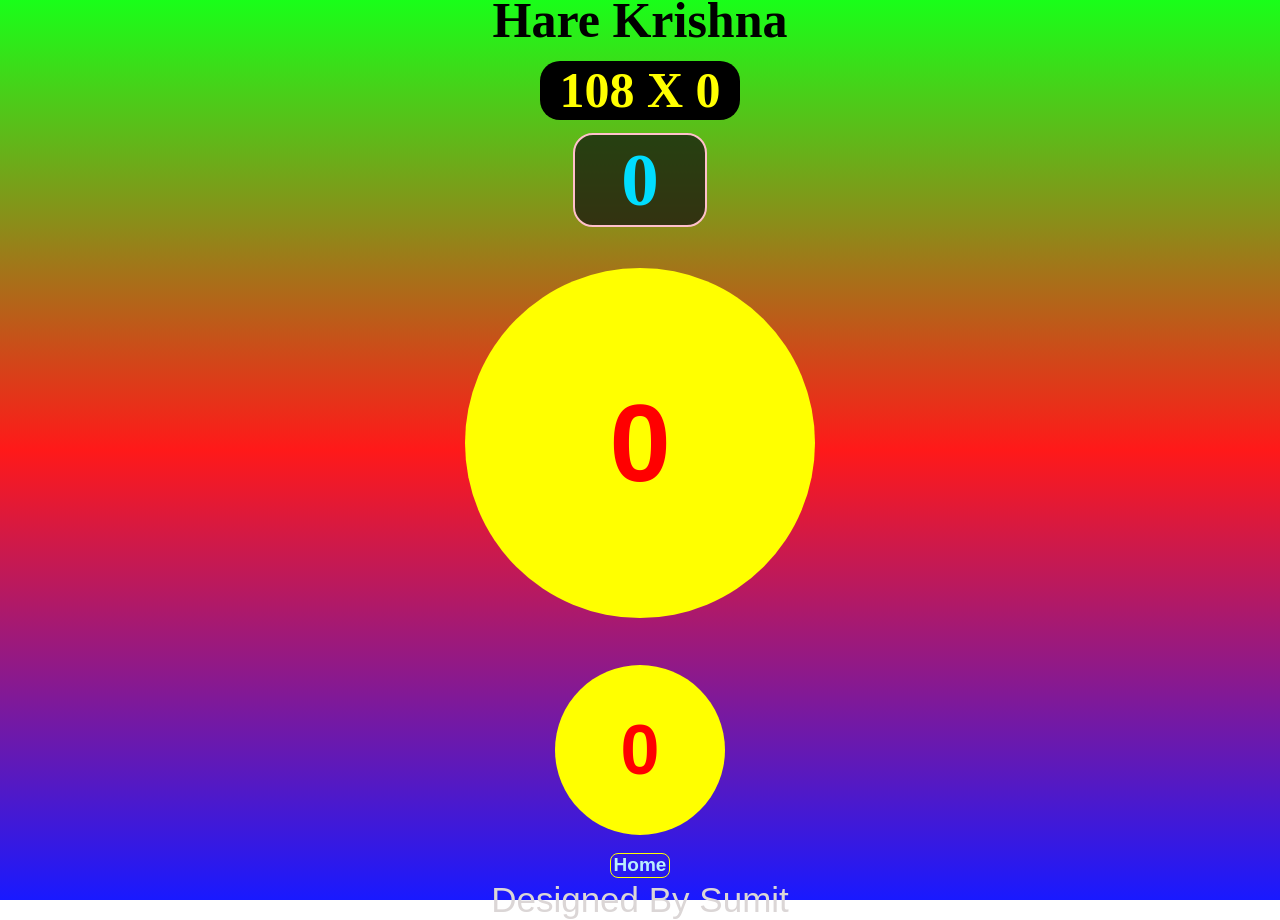
==== jap.html @ 045caeae "Add files via upload  Files Uploaded Successfully" ====
<!DOCTYPE html>
<html lang="en">
<head>
    <meta charset="UTF-8">
    <meta name="viewport" content="width=\, initial-scale=1.0", user-scalable="no">
    <title>Just Counter</title>
    <link rel="stylesheet" href="style.css">
    <meta name="mobile-web-app-capable" content="yes">
    <meta name="apple-mobile-web-app-status-bar-style" content="black-translucent">
    <link rel="manifest" href="manifest.json">
</head>
<body>
    <div class="main">
        <div class="name">Hare Krishna</div>
        <div class="count">108 X 0</div>
        <div class="life">0</div>
        <button class="plus">0</button>
        <button class="minus">0</button>
        <div class="owner">Designed By Sumit</div>
        <button class="home">Home</button>
    </div>
    <script src="app.js"></script>
</body>
</html>
---- style.css ----
*{
    margin:0;
    padding:0;
}
.main{
    width:100%;
    height:100vh;
    background:linear-gradient(rgb(0, 255, 0,.9),rgb(255, 0, 0,.9),rgb(0, 0, 255,.9));
    display:flex;
    flex-direction: column;
    justify-content: center;
    align-items: center;
    gap:20px;
}
.minus{
    width:170px;
    height:170px;
    border-radius: 50%;
    border:none;
    background: yellow;
    color:red;
    font-size:70px;
    transition :all .5s;
    font-weight:bold;
    position:absolute;
    margin-top:600px;
}
.plus{
    width:350px;
    height:350px;
    border-radius: 50%;
    border:none;
    background: yellow;
    color:red;
    font-size:110px;
    cursor:pointer;
    transition:all .5s;
    font-weight:bold;
    position:absolute;
    margin-top:-15px;
}
.minus:hover , .minus.active{
    width:185px;
    height:185px;
    border-radius: 50%;
    border:none;
    background: rgb(0, 255, 229);
    color:rgb(8, 0, 255);
    font-size:110px;
    cursor:pointer;
    font-weight:bold;
    font-family: Impact, Haettenschweiler, 'Arial Narrow Bold', sans-serif ;
}
.plus:hover , .plus.active{
    width:400px;
    height:400px;
    border-radius: 50%;
    border:none;
    background:blue;
    color:yellow;
    font-size:190px;
    font-weight:bold;
    font-family: Impact, Haettenschweiler, 'Arial Narrow Bold', sans-serif ;
}
.name{
    width:250px;
    height:80px;
    display:flex;
    justify-content: center;
    align-items: center;
    font-size: 50px;
    white-space: nowrap;
    font-family: Georgia, 'Times New Roman', Times, serif;
    font-weight: bold;
    margin-top:-860px;
    position:absolute;
    animation:glow 10s infinite;
}
.count{
    min-width:200px;
    width:fit-content;
    height:59px;
    display:flex;
    justify-content: center;
    align-items: center;
    background:black;
    color:yellow;
    font-size: 50px;
    border-radius: 20px;
    font-weight: bold;
    position:absolute;
    margin-top:-720px;
}
.life{
    min-width:130px;
    height:90px;
    font-size: 75px;
    color:rgb(0, 221, 255);
    border-radius:20px;
    display:flex;
    justify-content: center;
    align-items: center;
    font-weight: bold;
    border:2px solid pink;
    background: rgba(15, 14, 15, 0.7);
    position:absolute;
    margin-top:-540px;
}
.owner{
    margin-top:900px;
    color:rgb(219, 214, 214);
    font-size: 35px;
    white-space: nowrap;
    font-family: 'Gill Sans', 'Gill Sans MT', Calibri, 'Trebuchet MS', sans-serif;
    display:flex;
    animation: blow 20s infinite;
    position:absolute;
}
.home{
    width:60px;
    height:25px;
    font-weight: bold;
    font-size: 19px;
    display:flex;
    justify-content: center;
    align-items: center;
    background:transparent;
    color:rgb(185, 237, 252);
    border: 1px solid yellow;
    border-radius: 8px;
    position:absolute;
    margin-top:830px;
    cursor:pointer;
    transition:all .5s;
}
.home:hover{
    color:rgb(255, 225, 0);
    width:100px;
    height:35px;
    font-size: 30px;;
}
@keyframes blow{
    0%{
        color:rgb(219, 214, 214);
        font-size:35px;
        text-shadow: 0 0 10px rgba(219, 214, 214, 0.8), 0 0 20px rgba(219, 214, 214, 0.5);
    }
    20%{
        color:yellow;
        font-size:40px;
        text-shadow: 0 0 10px yellow, 0 0 20px yellow;
    }
    40%{
        color:rgb(255, 0, 0);
        font-size:35px;
        text-shadow: 0 0 10px rgb(255, 0, 0), 0 0 20px rgb(255, 0, 0);
    }
    60%{
        color:rgb(0, 255, 0);
        font-size:30px;
        text-shadow: 0 0 10px rgb(0, 255, 0), 0 0 20px rgb(0, 255, 0);
    }
    80%{
        color:rgb(0, 187, 255);
        font-size:35px;
        text-shadow: 0 0 10px rgb(0, 187, 255), 0 0 20px rgb(0, 187, 255);
    }
    100%{
        color:rgb(255, 0, 208);
        font-size:40px;
        text-shadow: 0 0 10px rgb(255, 0, 208), 0 0 20px rgb(255, 0, 208);
    }
}
@keyframes glow{
    0%{
        color:rgb(0, 0, 0);
        font-size:50px;
        text-shadow: 0 0 10px rgba(0, 0, 0, 0.8), 0 0 20px rgba(0,0,0, 0.8);
    }
    20%{
        color:rgb(255, 0, 208);
        font-size:60px;
        text-shadow: 0 0 10px rgba(255, 0, 208,.6), 0 0 20px rgb(255, 0, 208,.6);
    }
    40%{
        color:yellow;
        font-size:55px;
        text-shadow: 0 0 10px red, 0 0 20px yellow;
    }
    60%{
        color:rgb(255, 0, 0);
        font-size:60px;
        text-shadow: 0 0 10px rgb(242, 255, 0), 0 0 20px rgb(255, 0, 0);
    }
    80%{
        color:rgb(25, 20, 20);
        font-size:55px;
        text-shadow: 0 0 10px rgb(25, 20, 20), 0 0 20px rgb(25, 20, 20);
    }
    100%{
        color:rgb(0, 0, 254);
        font-size:50px;
        text-shadow: 0 0 10px rgba(255, 0, 0, 0.7), 0 0 20px rgb(0, 0, 255,.6);
    }
}
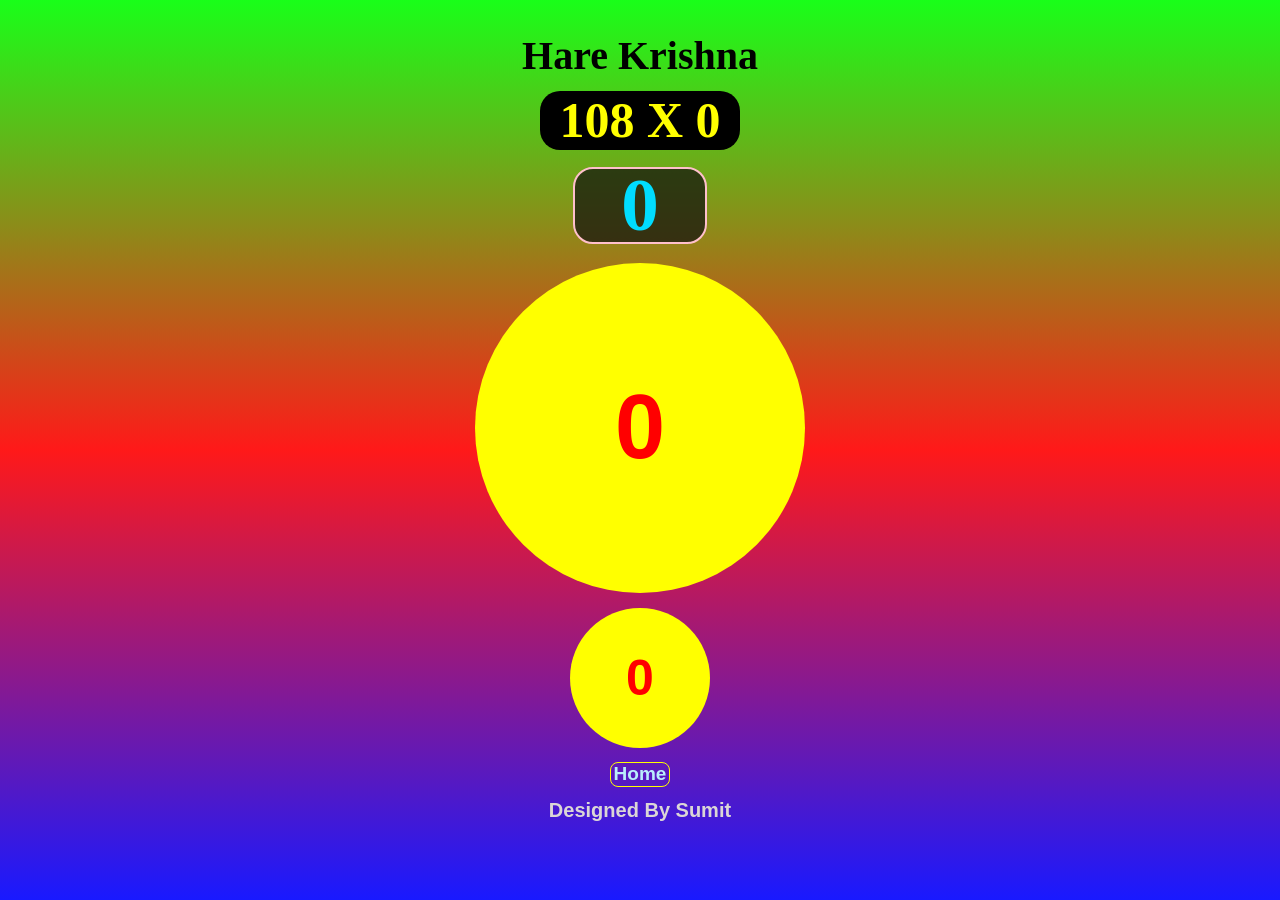
==== commit b789ea9d: "Add Google Fonts link to jap.html" ====
--- a/jap.html
+++ b/jap.html
@@ -5,6 +5,7 @@
     <meta name="viewport" content="width=\, initial-scale=1.0", user-scalable="no">
     <title>Just Counter</title>
     <link rel="stylesheet" href="style.css">
+    <link href="https://fonts.googleapis.com/css2?family=Anton&display=swap" rel="stylesheet">
     <meta name="mobile-web-app-capable" content="yes">
     <meta name="apple-mobile-web-app-status-bar-style" content="black-translucent">
     <link rel="manifest" href="manifest.json">
@@ -21,4 +22,4 @@
     </div>
     <script src="app.js"></script>
 </body>
-</html>+</html>
--- a/style.css
+++ b/style.css
@@ -10,55 +10,54 @@
     flex-direction: column;
     justify-content: center;
     align-items: center;
-    gap:20px;
 }
 .minus{
-    width:170px;
-    height:170px;
+    width:140px;
+    height:140px;
     border-radius: 50%;
     border:none;
     background: yellow;
     color:red;
+    font-size:50px;
+    transition :all .5s;
+    font-weight:bold;
+    position:absolute;
+    margin-top:455px;
+    cursor:pointer;
+}
+.plus{
+    width:330px;
+    height:330px;
+    border-radius: 50%;
+    border:none;
+    background: yellow;
+    color:red;
+    font-size:90px;
+    cursor:pointer;
+    transition:all .5s;
+    font-weight:bold;
+    position:absolute;
+    margin-top:-45px;
+}
+.minus.active{
+    width:150px;
+    height:150px;
+    border-radius: 50%;
+    border:none;
+    background: rgb(0, 255, 229);
+    color:rgb(8, 0, 255);
     font-size:70px;
-    transition :all .5s;
-    font-weight:bold;
-    position:absolute;
-    margin-top:600px;
-}
-.plus{
+    font-weight:bold;
+    font-family: Impact, Haettenschweiler, 'Arial Narrow Bold', sans-serif ;
+}
+.plus.active{
     width:350px;
     height:350px;
     border-radius: 50%;
     border:none;
-    background: yellow;
-    color:red;
-    font-size:110px;
-    cursor:pointer;
-    transition:all .5s;
-    font-weight:bold;
-    position:absolute;
-    margin-top:-15px;
-}
-.minus:hover , .minus.active{
-    width:185px;
-    height:185px;
-    border-radius: 50%;
-    border:none;
-    background: rgb(0, 255, 229);
-    color:rgb(8, 0, 255);
-    font-size:110px;
-    cursor:pointer;
-    font-weight:bold;
-    font-family: Impact, Haettenschweiler, 'Arial Narrow Bold', sans-serif ;
-}
-.plus:hover , .plus.active{
-    width:400px;
-    height:400px;
-    border-radius: 50%;
-    border:none;
     background:blue;
     color:yellow;
-    font-size:190px;
+    font-size:140px;
     font-weight:bold;
     font-family: Impact, Haettenschweiler, 'Arial Narrow Bold', sans-serif ;
 }
@@ -68,11 +67,11 @@
     display:flex;
     justify-content: center;
     align-items: center;
-    font-size: 50px;
+    font-size: 40px;
     white-space: nowrap;
     font-family: Georgia, 'Times New Roman', Times, serif;
     font-weight: bold;
-    margin-top:-860px;
+    margin-top:-790px;
     position:absolute;
     animation:glow 10s infinite;
 }
@@ -89,11 +88,11 @@
     border-radius: 20px;
     font-weight: bold;
     position:absolute;
-    margin-top:-720px;
+    margin-top:-660px;
 }
 .life{
     min-width:130px;
-    height:90px;
+    height:73px;
     font-size: 75px;
     color:rgb(0, 221, 255);
     border-radius:20px;
@@ -104,15 +103,16 @@
     border:2px solid pink;
     background: rgba(15, 14, 15, 0.7);
     position:absolute;
-    margin-top:-540px;
+    margin-top:-490px;
 }
 .owner{
-    margin-top:900px;
+    margin-top:720px;
     color:rgb(219, 214, 214);
-    font-size: 35px;
+    font-size: 20px;
     white-space: nowrap;
     font-family: 'Gill Sans', 'Gill Sans MT', Calibri, 'Trebuchet MS', sans-serif;
     display:flex;
+    font-weight:bold;
     animation: blow 20s infinite;
     position:absolute;
 }
@@ -129,7 +129,7 @@
     border: 1px solid yellow;
     border-radius: 8px;
     position:absolute;
-    margin-top:830px;
+    margin-top:648px;
     cursor:pointer;
     transition:all .5s;
 }
@@ -142,64 +142,64 @@
 @keyframes blow{
     0%{
         color:rgb(219, 214, 214);
-        font-size:35px;
+        font-size:20px;
         text-shadow: 0 0 10px rgba(219, 214, 214, 0.8), 0 0 20px rgba(219, 214, 214, 0.5);
     }
     20%{
         color:yellow;
-        font-size:40px;
+        font-size:25px;
         text-shadow: 0 0 10px yellow, 0 0 20px yellow;
     }
     40%{
         color:rgb(255, 0, 0);
-        font-size:35px;
+        font-size:20px;
         text-shadow: 0 0 10px rgb(255, 0, 0), 0 0 20px rgb(255, 0, 0);
     }
     60%{
         color:rgb(0, 255, 0);
-        font-size:30px;
+        font-size:25px;
         text-shadow: 0 0 10px rgb(0, 255, 0), 0 0 20px rgb(0, 255, 0);
     }
     80%{
         color:rgb(0, 187, 255);
-        font-size:35px;
+        font-size:20px;
         text-shadow: 0 0 10px rgb(0, 187, 255), 0 0 20px rgb(0, 187, 255);
     }
     100%{
         color:rgb(255, 0, 208);
-        font-size:40px;
+        font-size:25px;
         text-shadow: 0 0 10px rgb(255, 0, 208), 0 0 20px rgb(255, 0, 208);
     }
 }
 @keyframes glow{
     0%{
         color:rgb(0, 0, 0);
-        font-size:50px;
+        font-size:40px;
         text-shadow: 0 0 10px rgba(0, 0, 0, 0.8), 0 0 20px rgba(0,0,0, 0.8);
     }
     20%{
         color:rgb(255, 0, 208);
-        font-size:60px;
+        font-size:45px;
         text-shadow: 0 0 10px rgba(255, 0, 208,.6), 0 0 20px rgb(255, 0, 208,.6);
     }
     40%{
         color:yellow;
-        font-size:55px;
+        font-size:40px;
         text-shadow: 0 0 10px red, 0 0 20px yellow;
     }
     60%{
         color:rgb(255, 0, 0);
-        font-size:60px;
+        font-size:45px;
         text-shadow: 0 0 10px rgb(242, 255, 0), 0 0 20px rgb(255, 0, 0);
     }
     80%{
         color:rgb(25, 20, 20);
-        font-size:55px;
+        font-size:40px;
         text-shadow: 0 0 10px rgb(25, 20, 20), 0 0 20px rgb(25, 20, 20);
     }
     100%{
         color:rgb(0, 0, 254);
-        font-size:50px;
+        font-size:45px;
         text-shadow: 0 0 10px rgba(255, 0, 0, 0.7), 0 0 20px rgb(0, 0, 255,.6);
     }
-}+}
